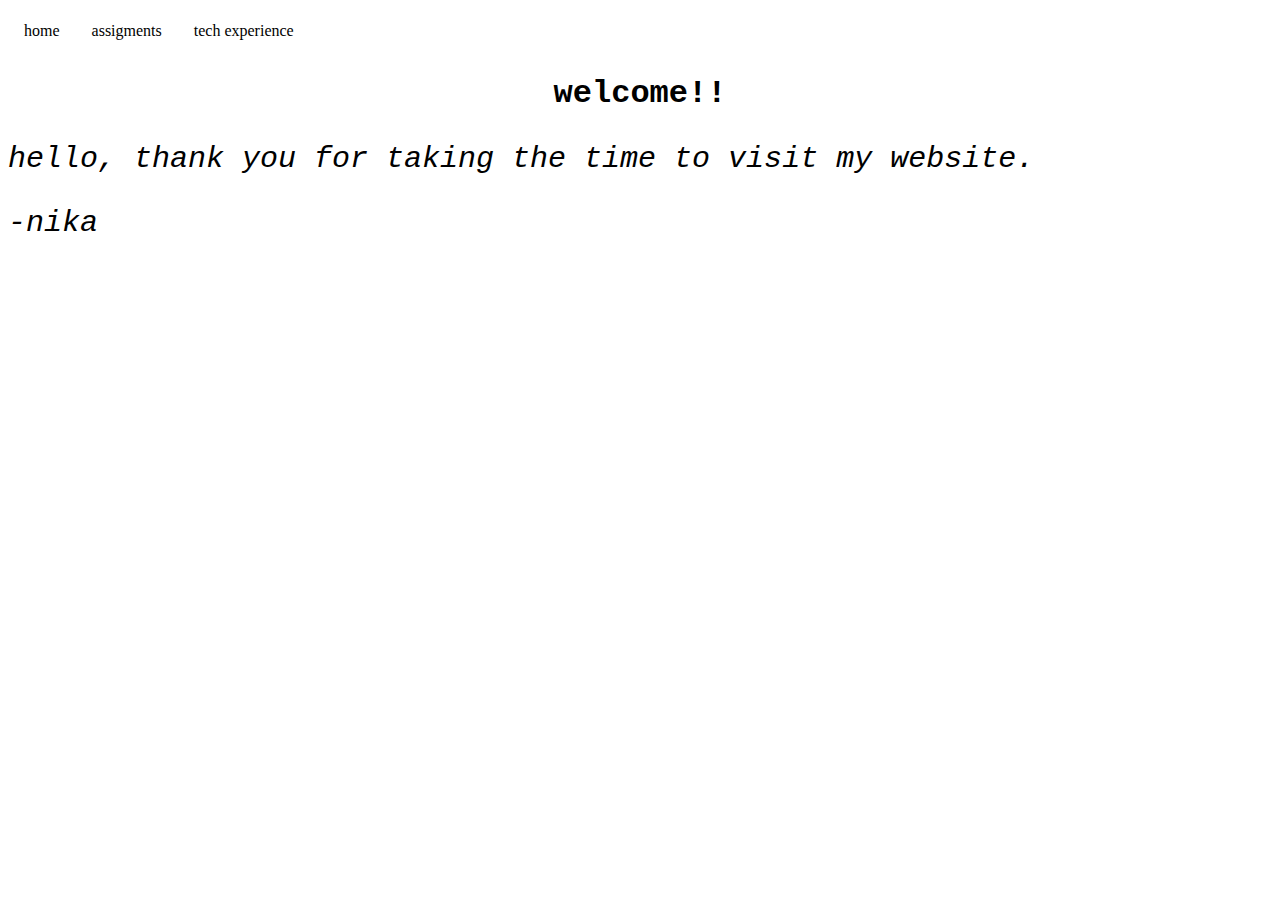
==== index.html @ a48f1327 "Update index.html" ====
<!DOCTYPE html>
<html>
<head>
<style>
    h1 {
  text-align: center;
}
p {
    text-align: center;
}
p {
    text-align: left;
}
p.courier {
      font-family: 'Courier New', Courier, monospace;
    }

    h1.courier {
      font-family: 'Courier New', Courier, monospace;
    }

    p {
        font-size: 30px;
    }
</style>
    <title>nika's website</title>
    <link rel="stylesheet" href="styles/styles.css">
</head>
<body>
    <ul>
        <li><a class="active" href="index.html">home</a></li>
        <li><a href="pages/assigments.html">assigments</a></li>
        <li><a href="pages/tech experience.html">tech experience</a></li>
      </ul>
<h1 class= courier>welcome!!</h1>

<p class= courier><i>hello, thank you for taking the time to visit my website.</i></p>
<p class= courier><i>-nika</i>
</body>
</html>
---- styles/styles.css ----
ul {
    list-style-type: none;
    margin: 0;
    padding: 0;
    overflow: hidden;
  }
  
  li {
    float: left;
  }
  
  li a {
    display: block;
    color: black;
    text-align: center;
    padding: 14px 16px;
    text-decoration: none;
  }
  
  li a:hover {
    background-color: white;
  }
  
  /* Three image containers (use 25% for four, and 50% for two, etc) */
.column {
    float: left;
    width: 50%;
    padding: 5px;
  }
  
  /* Clear floats after image containers */
  .row::after {
    content: "about me";
    clear: both;
    display: table;
  }
  row {
    display: flex;
  }
  
  .column {
    flex: 50%;
    padding: 5px;
  }

.column {
    float: left;
    width: 50%;
    padding: 5px;
  }
  
  .row::after {
    content: "tech experience";
    clear: both;
    display: table;
  }

  .row {
    display: flex;
  }
  
  .column {
    flex: 50%;
    padding: 5px;
  }
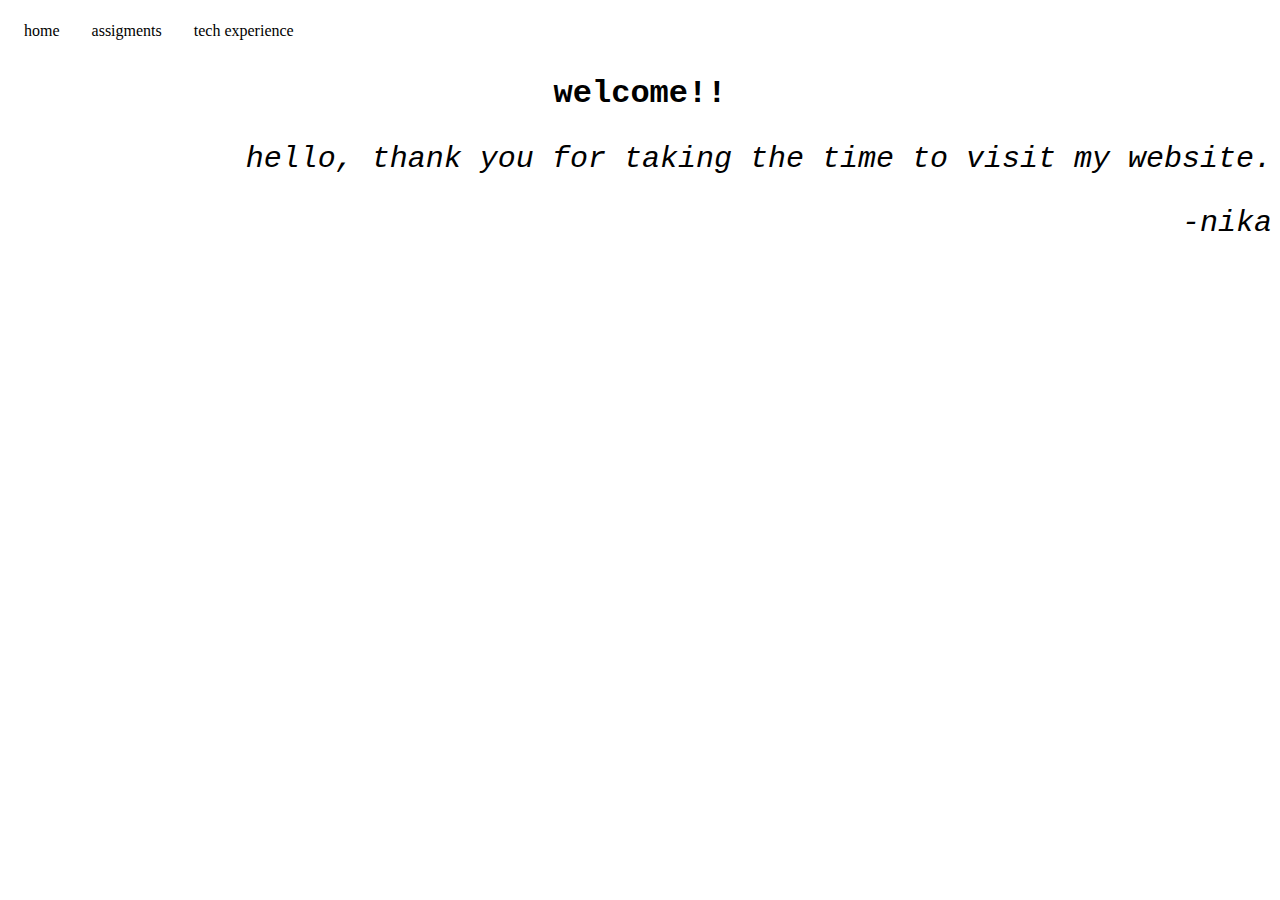
==== commit 711119fa: "Update index.html" ====
--- a/index.html
+++ b/index.html
@@ -9,7 +9,7 @@
     text-align: center;
 }
 p {
-    text-align: left;
+    text-align: right;
 }
 p.courier {
       font-family: 'Courier New', Courier, monospace;
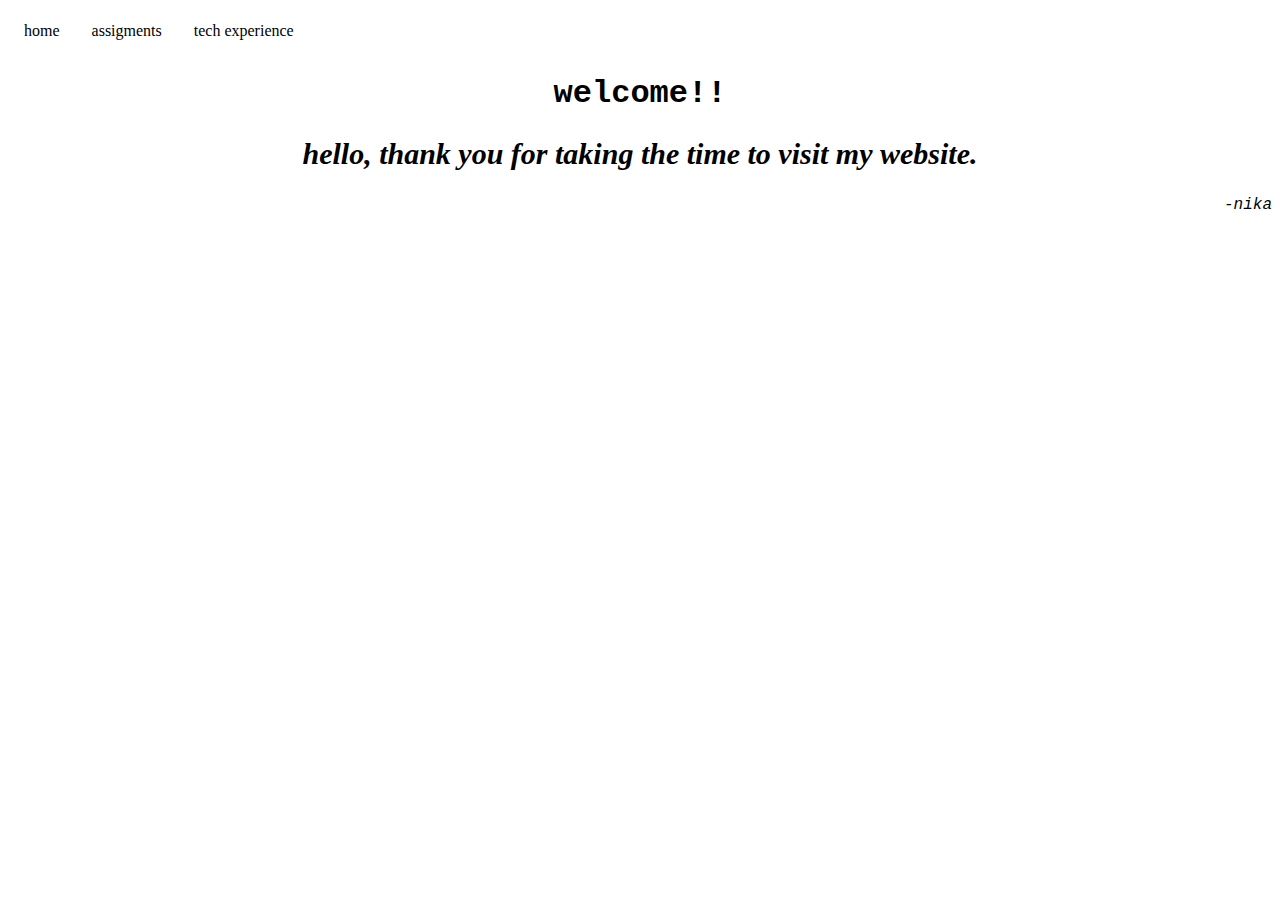
==== commit c31c7d28: "Update index.html" ====
--- a/index.html
+++ b/index.html
@@ -5,7 +5,7 @@
     h1 {
   text-align: center;
 }
-p {
+h2 {
     text-align: center;
 }
 p {
@@ -19,7 +19,7 @@
       font-family: 'Courier New', Courier, monospace;
     }
 
-    p {
+    h2 {
         font-size: 30px;
     }
 </style>
@@ -34,7 +34,7 @@
       </ul>
 <h1 class= courier>welcome!!</h1>
 
-<p class= courier><i>hello, thank you for taking the time to visit my website.</i></p>
+<h2 class= courier><i>hello, thank you for taking the time to visit my website.</i></h2>
 <p class= courier><i>-nika</i>
 </body>
 </html>
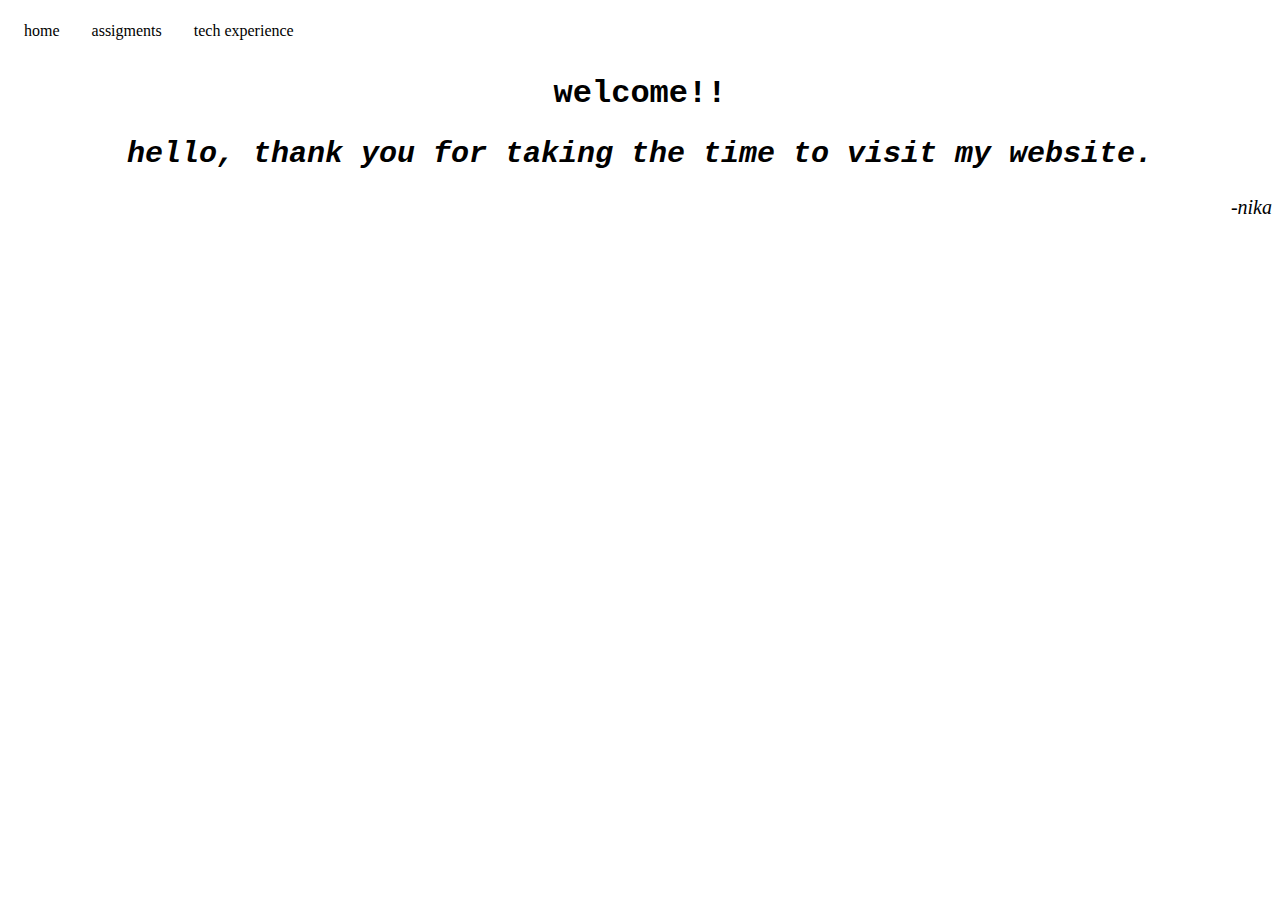
==== commit c9f9fdfb: "Update index.html" ====
--- a/index.html
+++ b/index.html
@@ -11,7 +11,7 @@
 p {
     text-align: right;
 }
-p.courier {
+h2.courier {
       font-family: 'Courier New', Courier, monospace;
     }
 
@@ -21,6 +21,10 @@
 
     h2 {
         font-size: 30px;
+    }
+
+    p {
+        font-size: 20px;
     }
 </style>
     <title>nika's website</title>
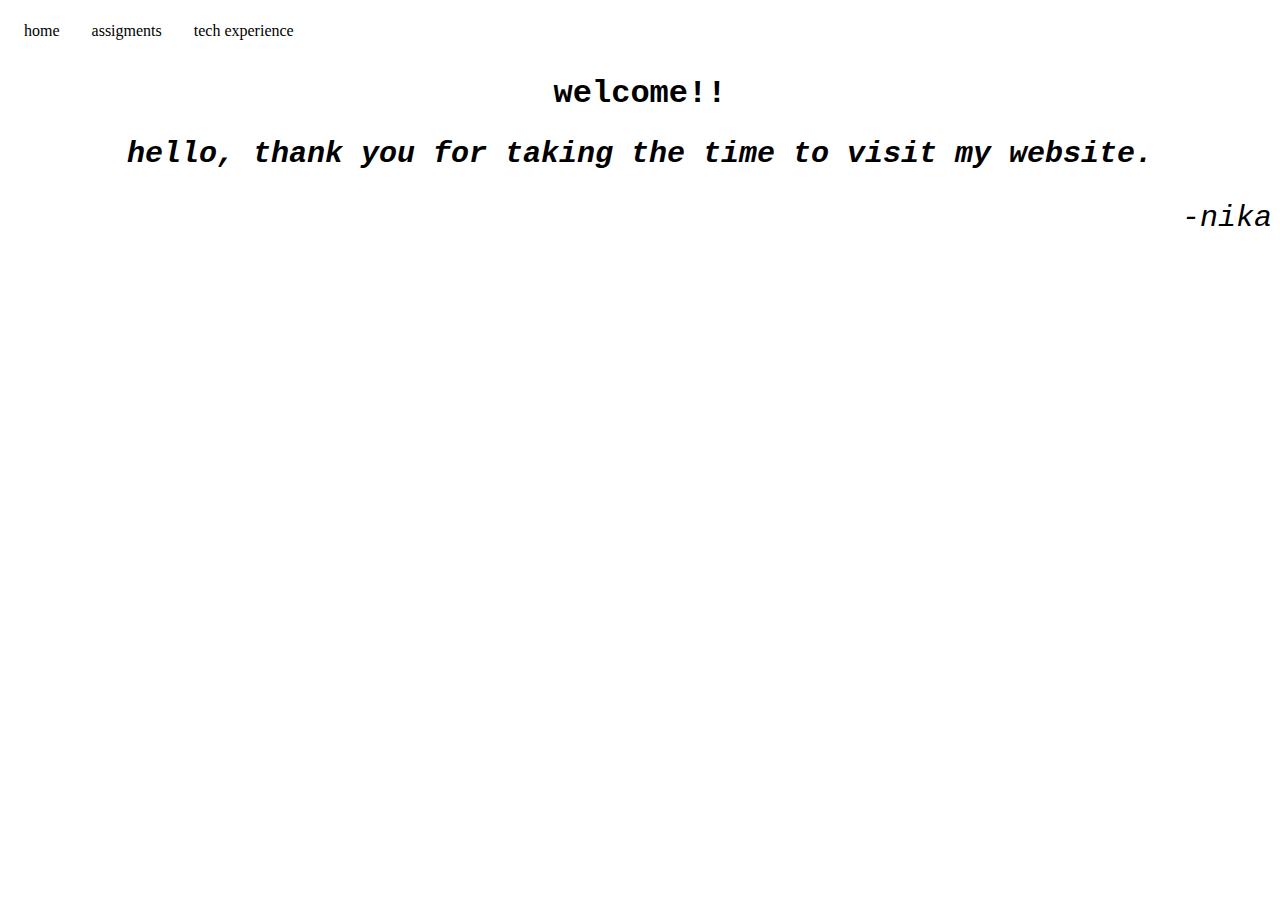
==== commit f6d833c1: "Update index.html" ====
--- a/index.html
+++ b/index.html
@@ -18,13 +18,15 @@
     h1.courier {
       font-family: 'Courier New', Courier, monospace;
     }
-
+    p.courier {
+        font-family: 'Courier New', Courier, monospace; 
+    }
     h2 {
         font-size: 30px;
     }
 
     p {
-        font-size: 20px;
+        font-size: 30px;
     }
 </style>
     <title>nika's website</title>
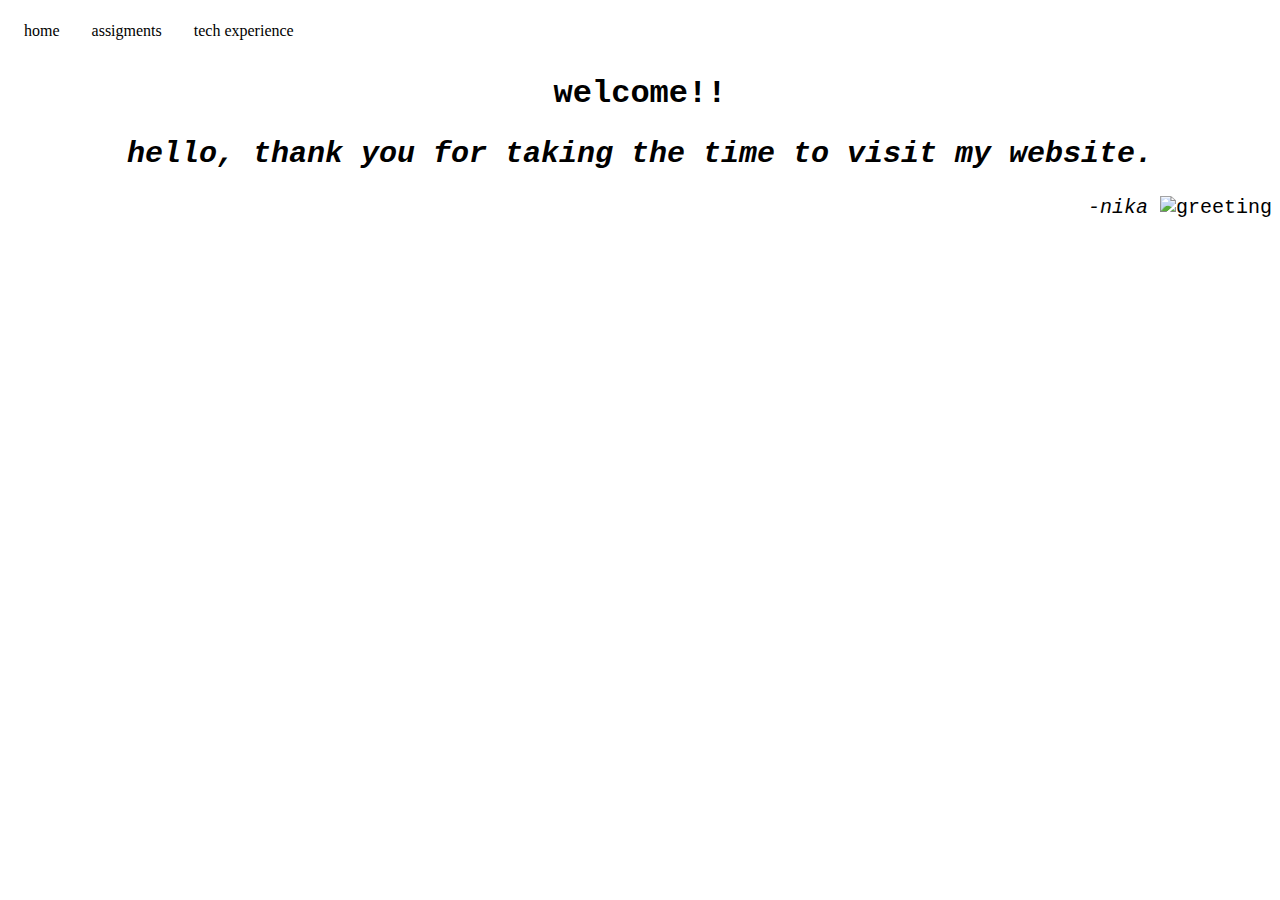
==== commit 4ce5367c: "update1" ====
--- a/index.html
+++ b/index.html
@@ -26,7 +26,7 @@
     }
 
     p {
-        font-size: 30px;
+        font-size: 20px;
     }
 </style>
     <title>nika's website</title>
@@ -42,5 +42,9 @@
 
 <h2 class= courier><i>hello, thank you for taking the time to visit my website.</i></h2>
 <p class= courier><i>-nika</i>
+
+    <img src="hello.jpg" alt="greeting"
+    style="width: 725;height: 500;"/>
+
 </body>
 </html>
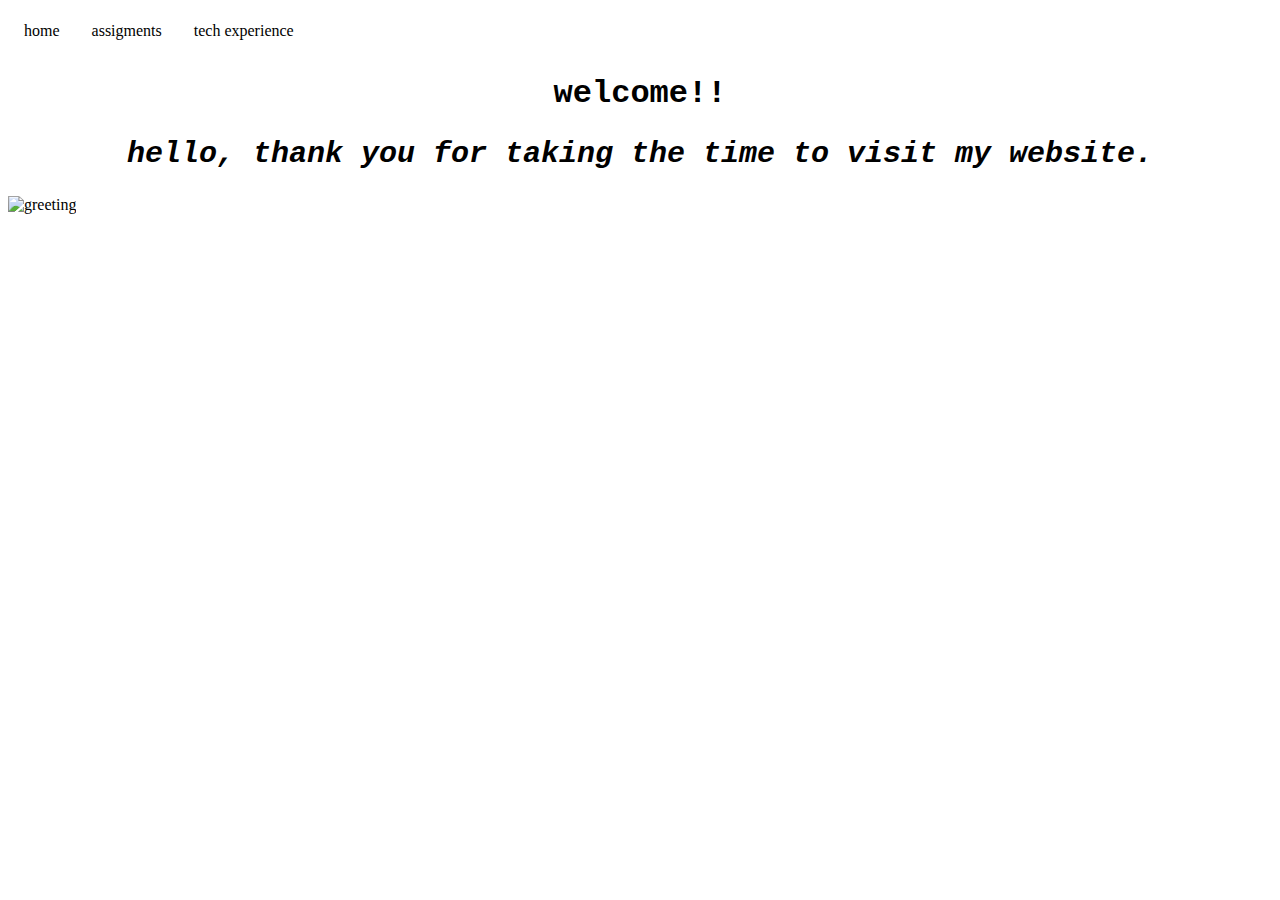
==== commit cbdb9ccf: "Update index.html" ====
--- a/index.html
+++ b/index.html
@@ -8,9 +8,7 @@
 h2 {
     text-align: center;
 }
-p {
-    text-align: right;
-}
+
 h2.courier {
       font-family: 'Courier New', Courier, monospace;
     }
@@ -18,15 +16,9 @@
     h1.courier {
       font-family: 'Courier New', Courier, monospace;
     }
-    p.courier {
-        font-family: 'Courier New', Courier, monospace; 
-    }
+   
     h2 {
         font-size: 30px;
-    }
-
-    p {
-        font-size: 20px;
     }
 </style>
     <title>nika's website</title>
@@ -41,10 +33,9 @@
 <h1 class= courier>welcome!!</h1>
 
 <h2 class= courier><i>hello, thank you for taking the time to visit my website.</i></h2>
-<p class= courier><i>-nika</i>
 
-    <img src="hello.jpg" alt="greeting"
-    style="width: 725;height: 500;"/>
+<img src="hello.jpg" alt="greeting"
+style="width: 725;height: 500;"/>
 
 </body>
 </html>
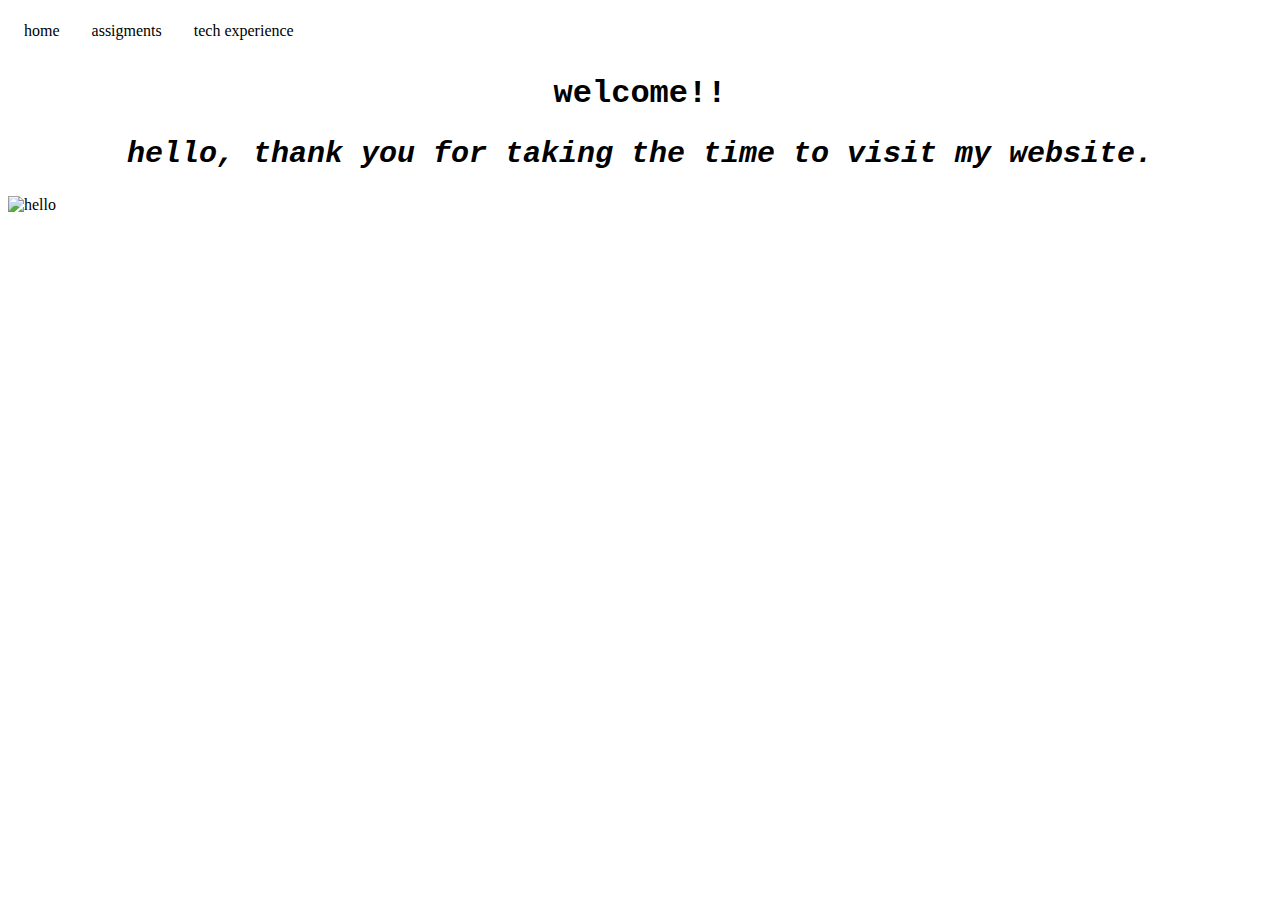
==== commit 4b3d1adf: "update" ====
--- a/index.html
+++ b/index.html
@@ -34,7 +34,7 @@
 
 <h2 class= courier><i>hello, thank you for taking the time to visit my website.</i></h2>
 
-<img src="hello.jpg" alt="greeting"
+<img src="hello.jpg" alt="hello"
 style="width: 725;height: 500;"/>
 
 </body>
